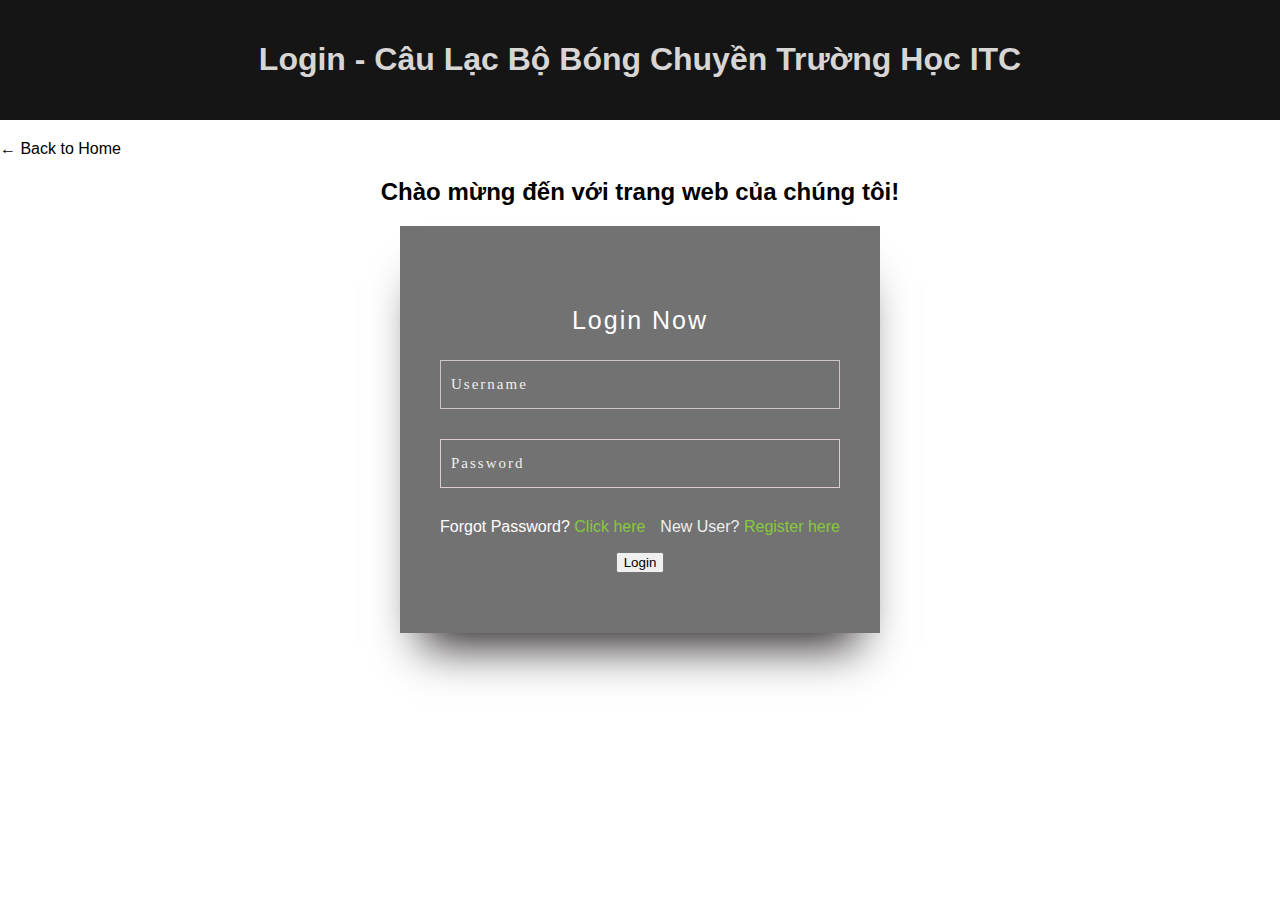
==== admin.html @ 1f18a481 "main" ====
<!DOCTYPE html>
<html lang="en">

<head>
    <meta charset="UTF-8">
    <meta name="viewport" content="width=device-width, initial-scale=1.0">
    <title>Admin Dashboard - Volleyball Club</title>
    <link rel="stylesheet" href="./style/admin.css">
    <script src="./backend/backend.js" defer></script>
    <script src="./backend/admin.js"></script>
</head>
<body>
    <header>
        <h1>Admin Dashboard - Volleyball Club</h1>
        <input type="submit" id="logoutBtn" value="Đăng xuất">
    </header>
    <div class="content">
        <a href="index.html" style="text-decoration: none; color: #000; display: block; text-align: left;">&larr; Back to Home</a>
        <h2>Welcome, Admin!</h2>
        <div>
            <h3>Registered Users:</h3>
            <ul id="userList"></ul>
        </div>
    </div>
    <script>
        document.addEventListener('DOMContentLoaded', displayUserList);
    </script>
</body>

</html>
---- style/admin.css ----
/* Basic styles for the admin dashboard */
body {
    font-family: Arial, sans-serif;
    background-color: #f4f4f4;
    margin: 0;
    padding: 0;
}

header {
    background-color: #333;
    color: #fff;
    padding: 10px 0;
    text-align: center;
}

.content {
    padding: 20px;
}

h2 {
    text-align: center;
}

ul {
    list-style: none;
    padding: 0;
}

li {
    background-color: #fff;
    margin: 5px 0;
    padding: 10px;
    border: 1px solid #ddd;
    display: flex;
    justify-content: space-between;
    align-items: center;
}

button {
    background-color: #e74c3c;
    color: #fff;
    border: none;
    padding: 5px 10px;
    cursor: pointer;
}

button:hover {
    background-color: #c0392b;
}
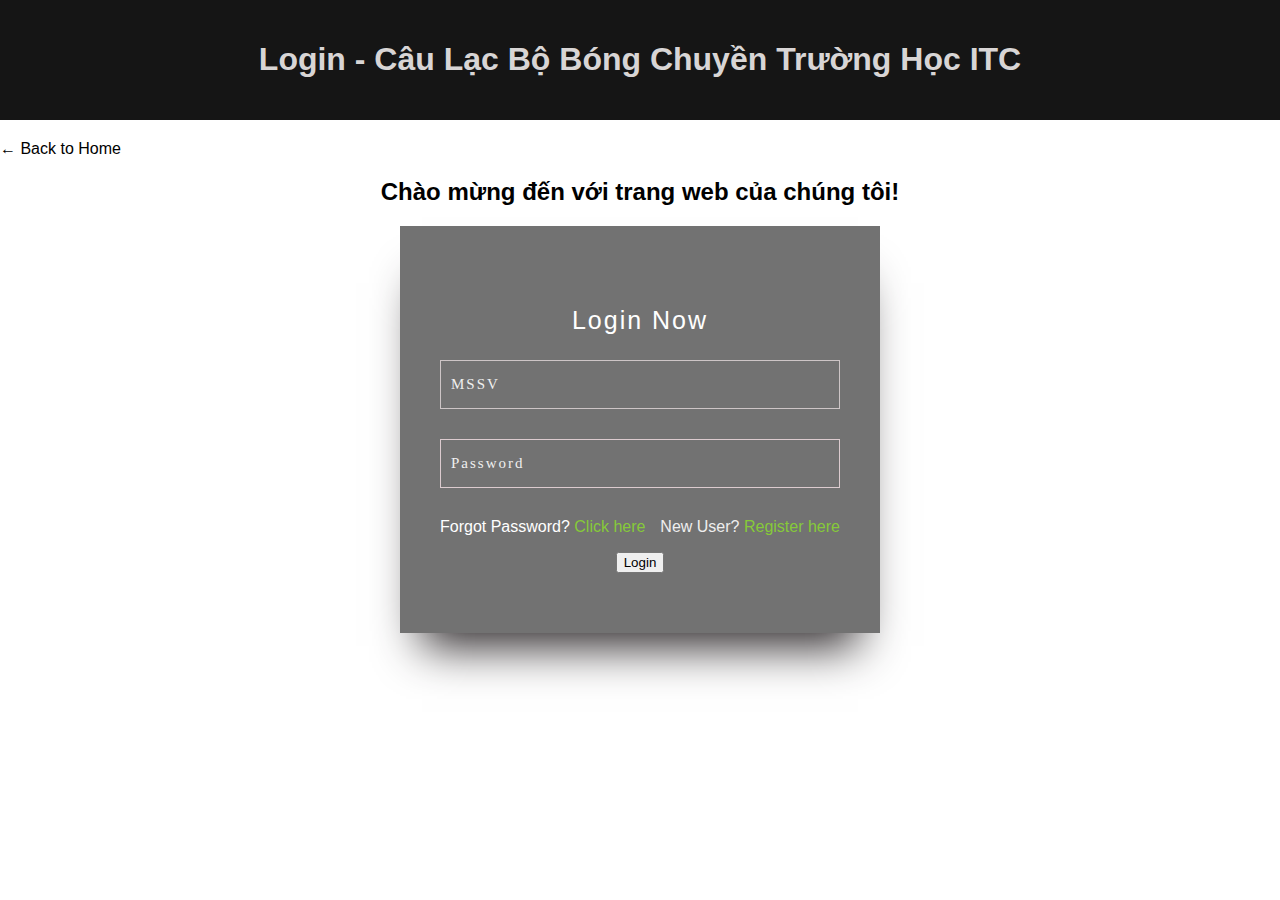
==== commit 56b22a97: "main" ====
--- a/admin.html
+++ b/admin.html
@@ -8,6 +8,8 @@
     <link rel="stylesheet" href="./style/admin.css">
     <script src="./backend/backend.js" defer></script>
     <script src="./backend/admin.js"></script>
+    <link rel="icon" type="image/png" href="./images/1.png" />
+
 </head>
 <body>
     <header>
